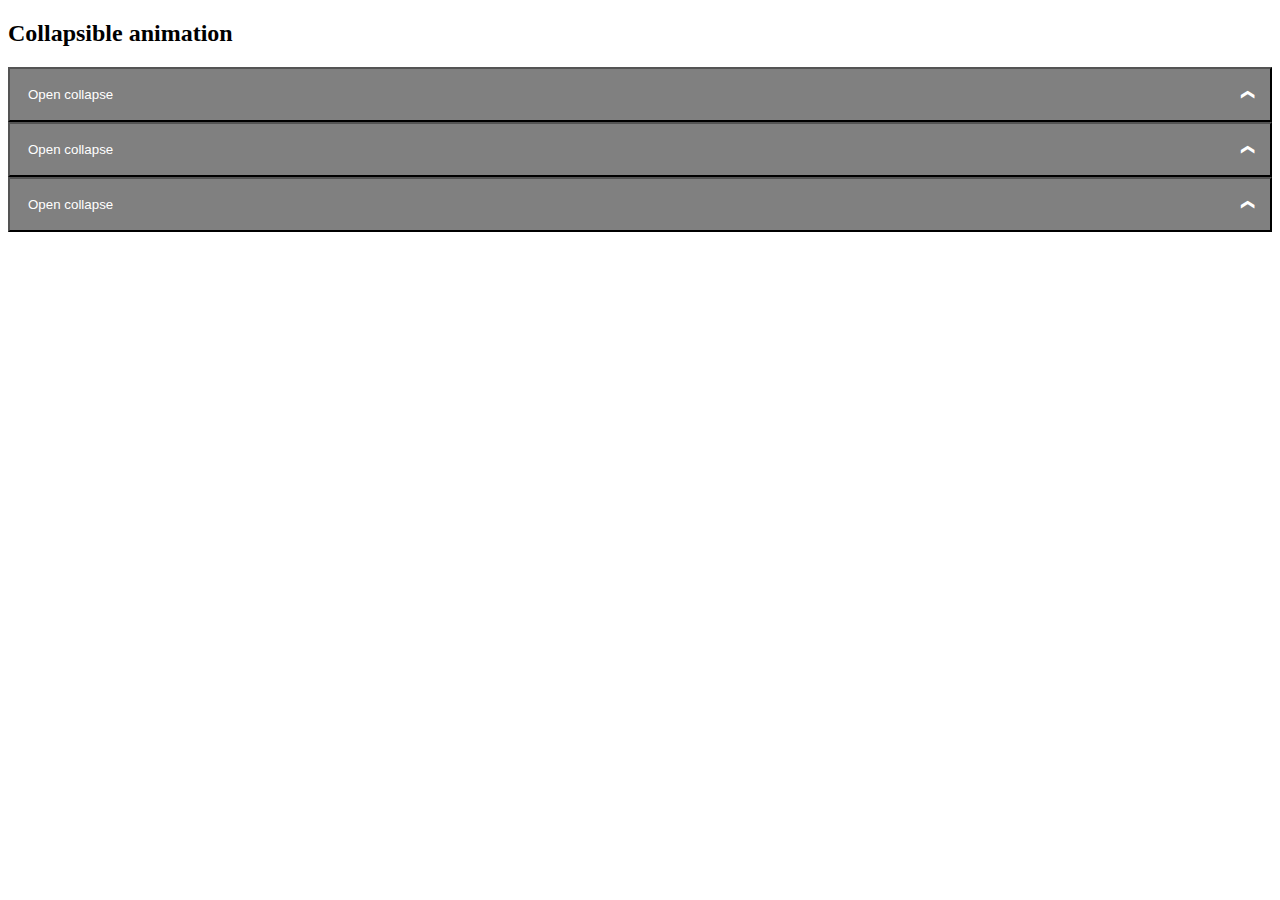
==== baitap2/index.html @ ab8f9233 "bai tap collapsible animation" ====
<!DOCTYPE html>
<html lang="en">
<head>
    <meta charset="UTF-8">
    <meta http-equiv="X-UA-Compatible" content="IE=edge">
    <meta name="viewport" content="width=device-width, initial-scale=1.0">
    <link rel="stylesheet" href="style.css">
    <title>Document</title>
</head>
<body>
    <h2>Collapsible animation</h2>
    <button class="collapsible">Open collapse</button>
    <div class="content hidden">
        <p>Lorem ipsum dolor sit amet, consectetur adipisicing elit, sed do eiusmod tempor incididunt ut labore et dolore magna aliqua. Ut enim ad minim veniam, quis nostrud exercitation ullamco laboris nisi ut aliquip ex ea commodo consequat.</p>
      </div>
    <button class="collapsible">Open collapse</button>
    <div class="content hidden">
        <p>Lorem ipsum dolor sit amet, consectetur adipisicing elit, sed do eiusmod tempor incididunt ut labore et dolore magna aliqua. Ut enim ad minim veniam, quis nostrud exercitation ullamco laboris nisi ut aliquip ex ea commodo consequat.</p>
      </div>
    <button class="collapsible">Open collapse</button>
    <div class="content hidden">
        <p>Lorem ipsum dolor sit amet, consectetur adipisicing elit, sed do eiusmod tempor incididunt ut labore et dolore magna aliqua. Ut enim ad minim veniam, quis nostrud exercitation ullamco laboris nisi ut aliquip ex ea commodo consequat.</p>
      </div>

      <script src="index.js"></script>
</body>
</html>
---- baitap2/style.css ----
root {
  width: 100%;
  height: 100%;
  margin: 0;
  padding: 0;
}
.collapsible {
  width: 100%;
  padding: 18px;
  text-align: left;
  background-color: grey;
  outline: none;
  color: #fff;
  cursor: pointer;
}
.active,
.collapsible:hover {
  background-color: rgb(54, 53, 53);
}
.collapsible:after {
  content: "\276F";
  color: #fff;
  font-weight: bold;
  float: right;
  margin-left: 10px;
  transform: rotate(270deg);
  transition: transform 0.25s;
}
.collapsible.active::after {
  transform: rotate(90deg);
  transition: transform 0.25s;
}
.hidden {
  max-height: 0 !important;
}
.content {
  padding: 0 18px;
  max-height: 50px;
  overflow: hidden;
  transition: all 0.3s ease-out;
  background-color: #f1f1f1;
}
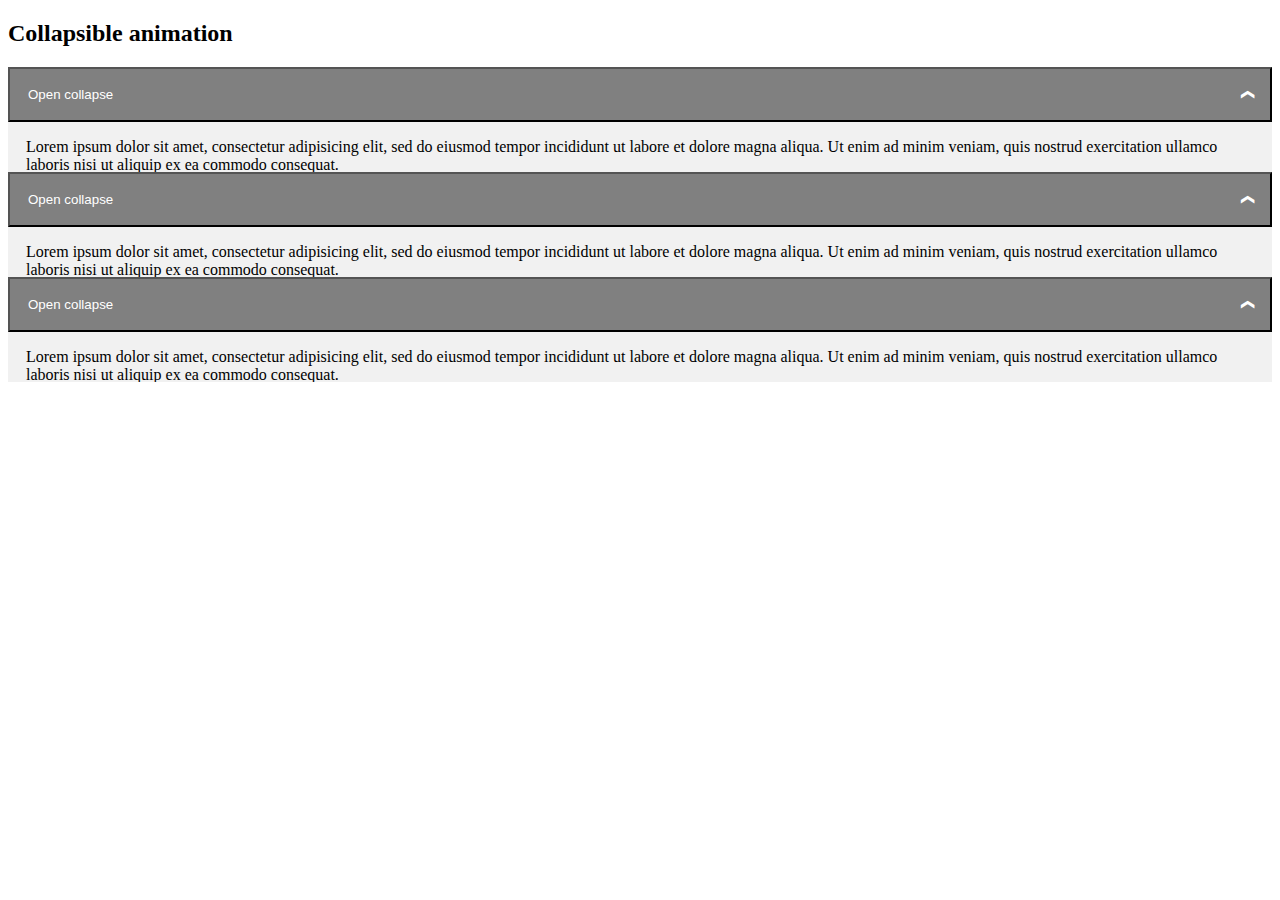
==== commit 016969d7: "sua bai tap 2 qua jquery" ====
--- a/baitap2/index.html
+++ b/baitap2/index.html
@@ -6,19 +6,20 @@
     <meta name="viewport" content="width=device-width, initial-scale=1.0">
     <link rel="stylesheet" href="style.css">
     <title>Document</title>
+    <script src="https://ajax.googleapis.com/ajax/libs/jquery/3.5.1/jquery.min.js"></script>
 </head>
 <body>
     <h2>Collapsible animation</h2>
-    <button class="collapsible">Open collapse</button>
-    <div class="content hidden">
+    <button class="collapsible" id="collap">Open collapse</button>
+    <div class="content">
         <p>Lorem ipsum dolor sit amet, consectetur adipisicing elit, sed do eiusmod tempor incididunt ut labore et dolore magna aliqua. Ut enim ad minim veniam, quis nostrud exercitation ullamco laboris nisi ut aliquip ex ea commodo consequat.</p>
       </div>
     <button class="collapsible">Open collapse</button>
-    <div class="content hidden">
+    <div class="content">
         <p>Lorem ipsum dolor sit amet, consectetur adipisicing elit, sed do eiusmod tempor incididunt ut labore et dolore magna aliqua. Ut enim ad minim veniam, quis nostrud exercitation ullamco laboris nisi ut aliquip ex ea commodo consequat.</p>
       </div>
     <button class="collapsible">Open collapse</button>
-    <div class="content hidden">
+    <div class="content">
         <p>Lorem ipsum dolor sit amet, consectetur adipisicing elit, sed do eiusmod tempor incididunt ut labore et dolore magna aliqua. Ut enim ad minim veniam, quis nostrud exercitation ullamco laboris nisi ut aliquip ex ea commodo consequat.</p>
       </div>
 
